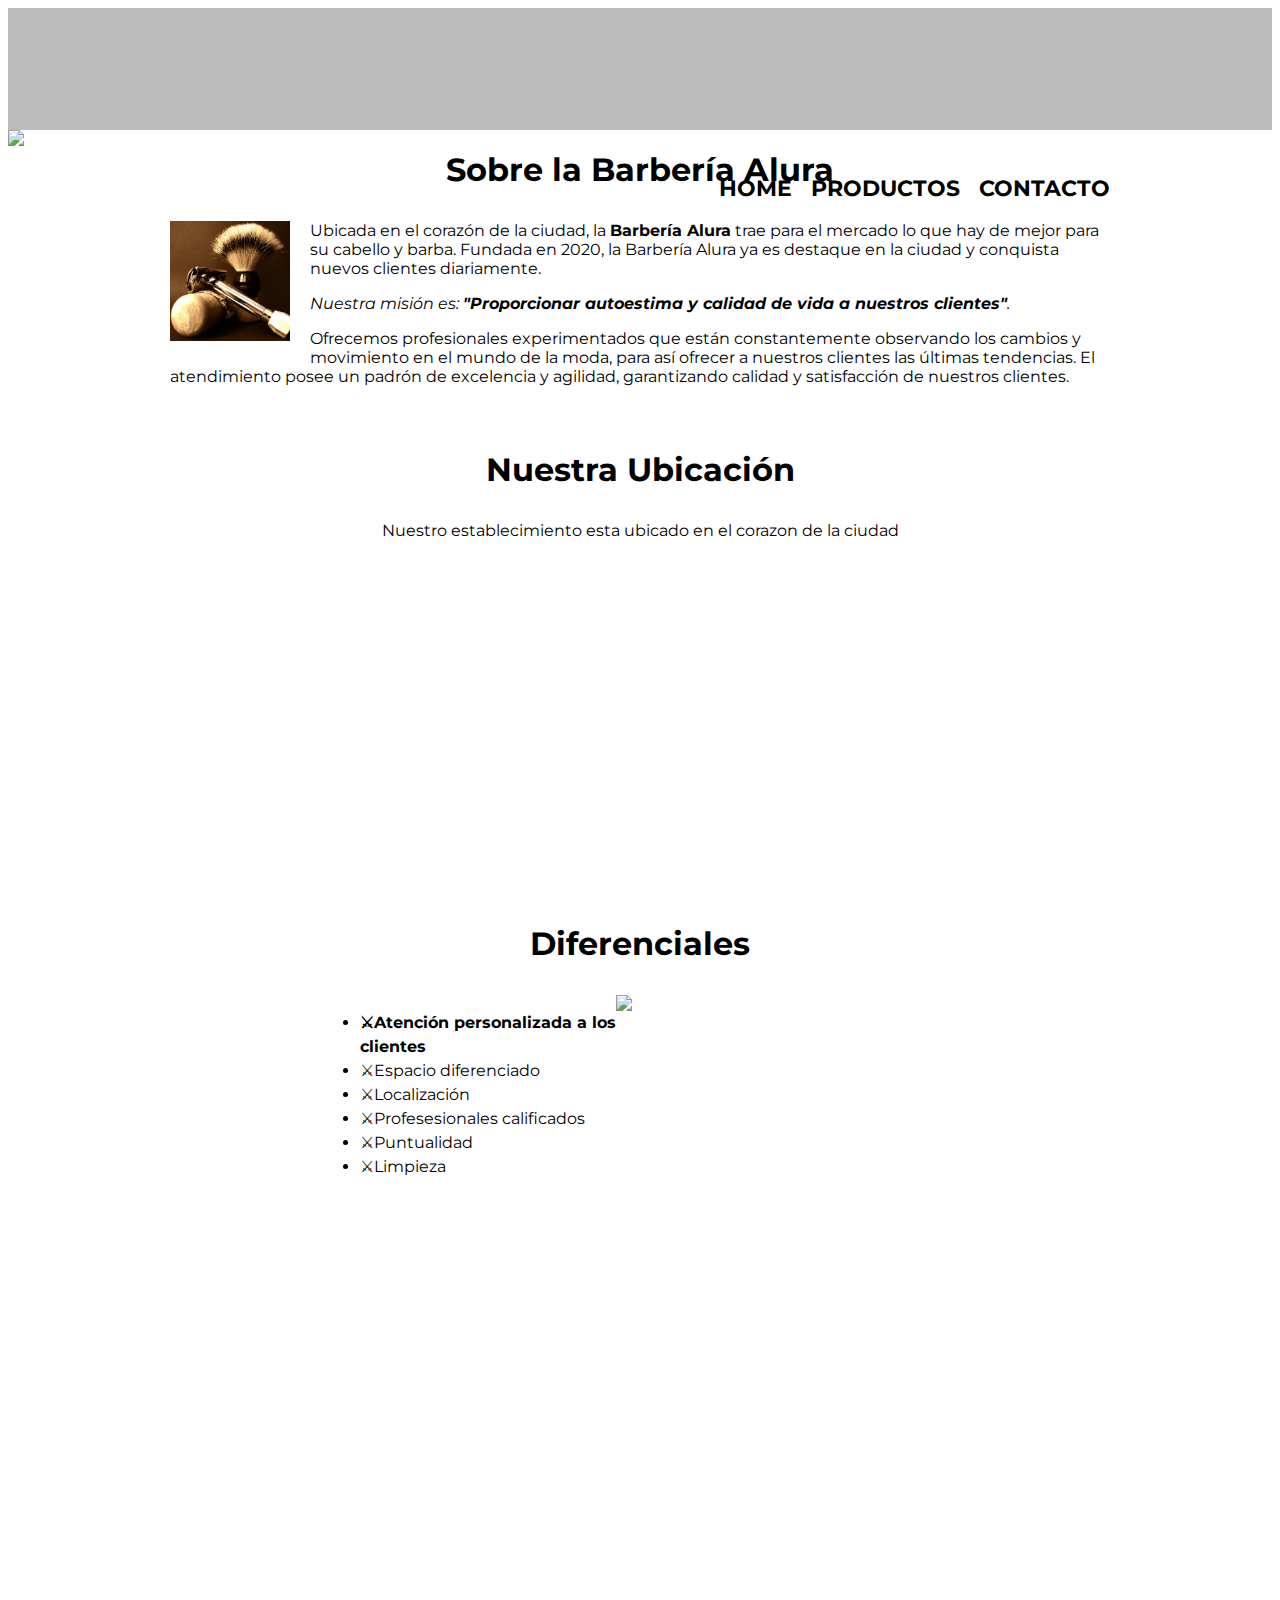
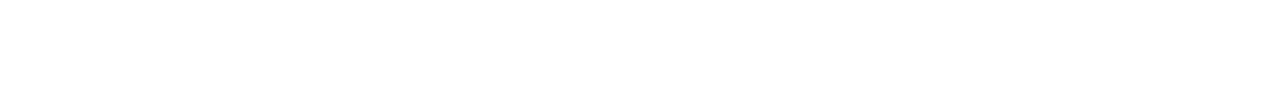
==== index.html @ 5e4b5338 "readactanto pagina principal" ====
<!DOCTYPE html>

<html lang="es">
    
    <head>

        <meta charset="UTF-8"> 
        <title>Barbería Alura</title>
        <link rel="stylesheet" href="reset.css">
        <link rel="stylesheet" href="style.css">
        <link rel="preconnect" href="https://fonts.googleapis.com">
        <link rel="preconnect" href="https://fonts.gstatic.com" crossorigin>
        <link href="https://fonts.googleapis.com/css2?family=Montserrat:wght@300&display=swap" rel="stylesheet">
    
    </head>

    <body>

        <header>
            <div class="caja">
                <h1><img src="imagenes/logo.png" alt=""></h1>
                <nav>
                    <ul>
                        <li><a href="index.html">Home</a></li>
                        <li><a href="productos.html">Productos</a> </li>
                        <li><a href="contacto.html">Contacto</a> </li>
                    </ul>
                </nav>
            </div>
        </header>

        <img class="banner" src="banner/banner.jpg">

        <main >
           
            
            <section class="principal">
    
                <h2 class="titulo-principal">Sobre la Barbería Alura</h2>
                
                <img src="imagenes/utensilios[1].jpg" alt="utensilios de barberia" class="utensilios">

                <p>Ubicada en el corazón de la ciudad, la <strong>Barbería Alura</strong> trae para el mercado lo que hay de mejor para su cabello y barba. Fundada en 2020, la Barbería Alura ya es destaque en la ciudad y conquista nuevos clientes diariamente.</p>
    
                <p id="mision"><em>Nuestra misión es: <strong>"Proporcionar autoestima y calidad de vida a nuestros clientes"</strong>.</em></p>
    
                <p>Ofrecemos profesionales experimentados que están constantemente observando los cambios y movimiento en el mundo de la moda, para así ofrecer a nuestros clientes las últimas tendencias. El atendimiento posee un padrón de excelencia y agilidad, garantizando calidad y satisfacción de nuestros clientes.</p> 
    
            </section>

            <section class="mapa">
                <h3 class="titulo-principal">Nuestra Ubicación</h3>
                <p>Nuestro establecimiento esta ubicado en el corazon de la ciudad</p>
                <iframe src="https://www.google.com/maps/embed?pb=!1m18!1m12!1m3!1d3656.449977468635!2d-46.63452594992071!3d-23.58818986839247!2m3!1f0!2f0!3f0!3m2!1i1024!2i768!4f13.1!3m3!1m2!1s0x94ce5a2b2ed7f3a1%3A0xab35da2f5ca62674!2sCaelum%20-%20Education%20and%20Innovation!5e0!3m2!1ses!2sco!4v1656050622746!5m2!1ses!2sco" width="100%" height="300" style="border:0;" allowfullscreen="" loading="lazy" referrerpolicy="no-referrer-when-downgrade"></iframe>
            </section>
    
            <section class="diferenciales">
    
                <h2 class="titulo-principal">Diferenciales</h2>

                <div class="contenido-dif">
                    <ul class="list-dif">
                        <li class="items">Atención personalizada a los clientes</li>
                        <li class="items">Espacio diferenciado</li>
                        <li class="items">Localización</li>
                        <li class="items">Profesesionales calificados</li>
                        <li class="items">Puntualidad </li>
                        <li class="items">Limpieza</li>
                    </ul><img src="diferenciales/diferenciales.jpg" class="imagenDiferenciales">
                </div>
            </section>

            <div class="video">
                <iframe width="560" height="315" src="https://www.youtube.com/embed/8pWtdanVz3I" title="YouTube video player" frameborder="0" allow="accelerometer; autoplay; clipboard-write; encrypted-media; gyroscope; picture-in-picture" allowfullscreen></iframe>

            </div>
        </main>


    <footer>
        <img src="imagenes/logo-blanco.png" alt="">
        <p>
            &copy Copyright Barberí Alura - 2022
        </p>
    </footer>
    </body>
</html>
---- style.css ----
body{
    font-family: 'Montserrat', sans-serif;
}

header{
    background-color: #BBBBBB;
    padding: 20px 0px;
}


.caja{
    position:relative;
    width: 940px;
    margin: 0 auto;
}


nav{
    position:absolute;
    top:110px;
    right:0px;
}

nav li{
    display: inline;
    margin:0 0 0 15px;
}

nav a{
    text-transform: uppercase;
    color:black;
    font-weight: bold;
    font-size: 22px;
    text-decoration: none;
}

nav a:hover{
    color:#C78C19;
    text-decoration: underline;
}

.productos{
    width: 940px;
    margin: 0 auto;
    padding: 50px;
}

.productos li{
    display: inline-block;
    text-align: center;
    width: 30%;
    vertical-align: top;
    margin: 0 1.5%;
    padding: 30px 20px;
    box-sizing: border-box;
    border: 2px solid black;
    border-radius: 10px;
}

.productos li:hover{
    border-color:#C78C19;
}

.productos li:active{
    border-color:green;

}

.productos h2{
    font-size: 30px;
    font-weight: bold;
}

.productos li:hover h2{
    font-size: 33px;
}

.producto-descripcion{
    font-size: 18px;
}

.producto-precio{
    font-size: 20px;
    font-weight: bold;
    margin-top: 10px;
}

footer{
    text-align: center;
    background: url(imagenes/bg.jpg);
    padding: 40px;
    color:white;
}

main{
    width:  940px;
    margin:0 auto;
}

form{
    margin:40px 0px;
}

form label, form legend{
    display:block;
    font-size: 20px;
    margin: 0 0 10px;
}

.input-padron{
    display:block;
    margin: 0 0 20px;
    padding: 10px 25px;
    width: 50%;
}

.checkbox{
    margin: 20px 0;
}

.enviar{
    width: 40%;
    padding: 15px 0px;
    font-size: 18px;
    font-weight: bold;
    color: white;
    background: orange;
    border:none;
    border-radius: 5px;
    transition: 1s all;
    cursor:pointer;
}

.enviar:hover{
    background: darkorange;
    transform: scale(1.2);
}

.banner{
    width: 100%;
}

.titulo-principal{
    text-align: center;
    font-size: 2em;
    margin: 0 0 1em;
    clear:left;
}


.principal p{
    margin: 0 0 1em;
}

.principal strong{
    font-weight: bold;
}

.principal em{
    font-style: italic;
}


.utensilios{
    width: 120px;
    float:left;
    margin-right: 20px;
    margin-bottom: 20px;   
}

.mapa{
    padding: 3em 0;
}

.mapa p{
    margin: 0 0 2em;
    text-align: center;
}

.contenido-dif{
    width: 640px;
    margin: 0 auto;
}

.list-dif{
    width: 40%;
    display:inline-block;
    vertical-align: top;
}

.items{
    line-height: 1.5;
}

.items:first-child{
    font-weight: bold;
}

.items::before{
    content: "⚔";
}

.imagenDiferenciales{
    width: 60%;
}

.video{
    width: 560px;
    margin: 1em auto;
}
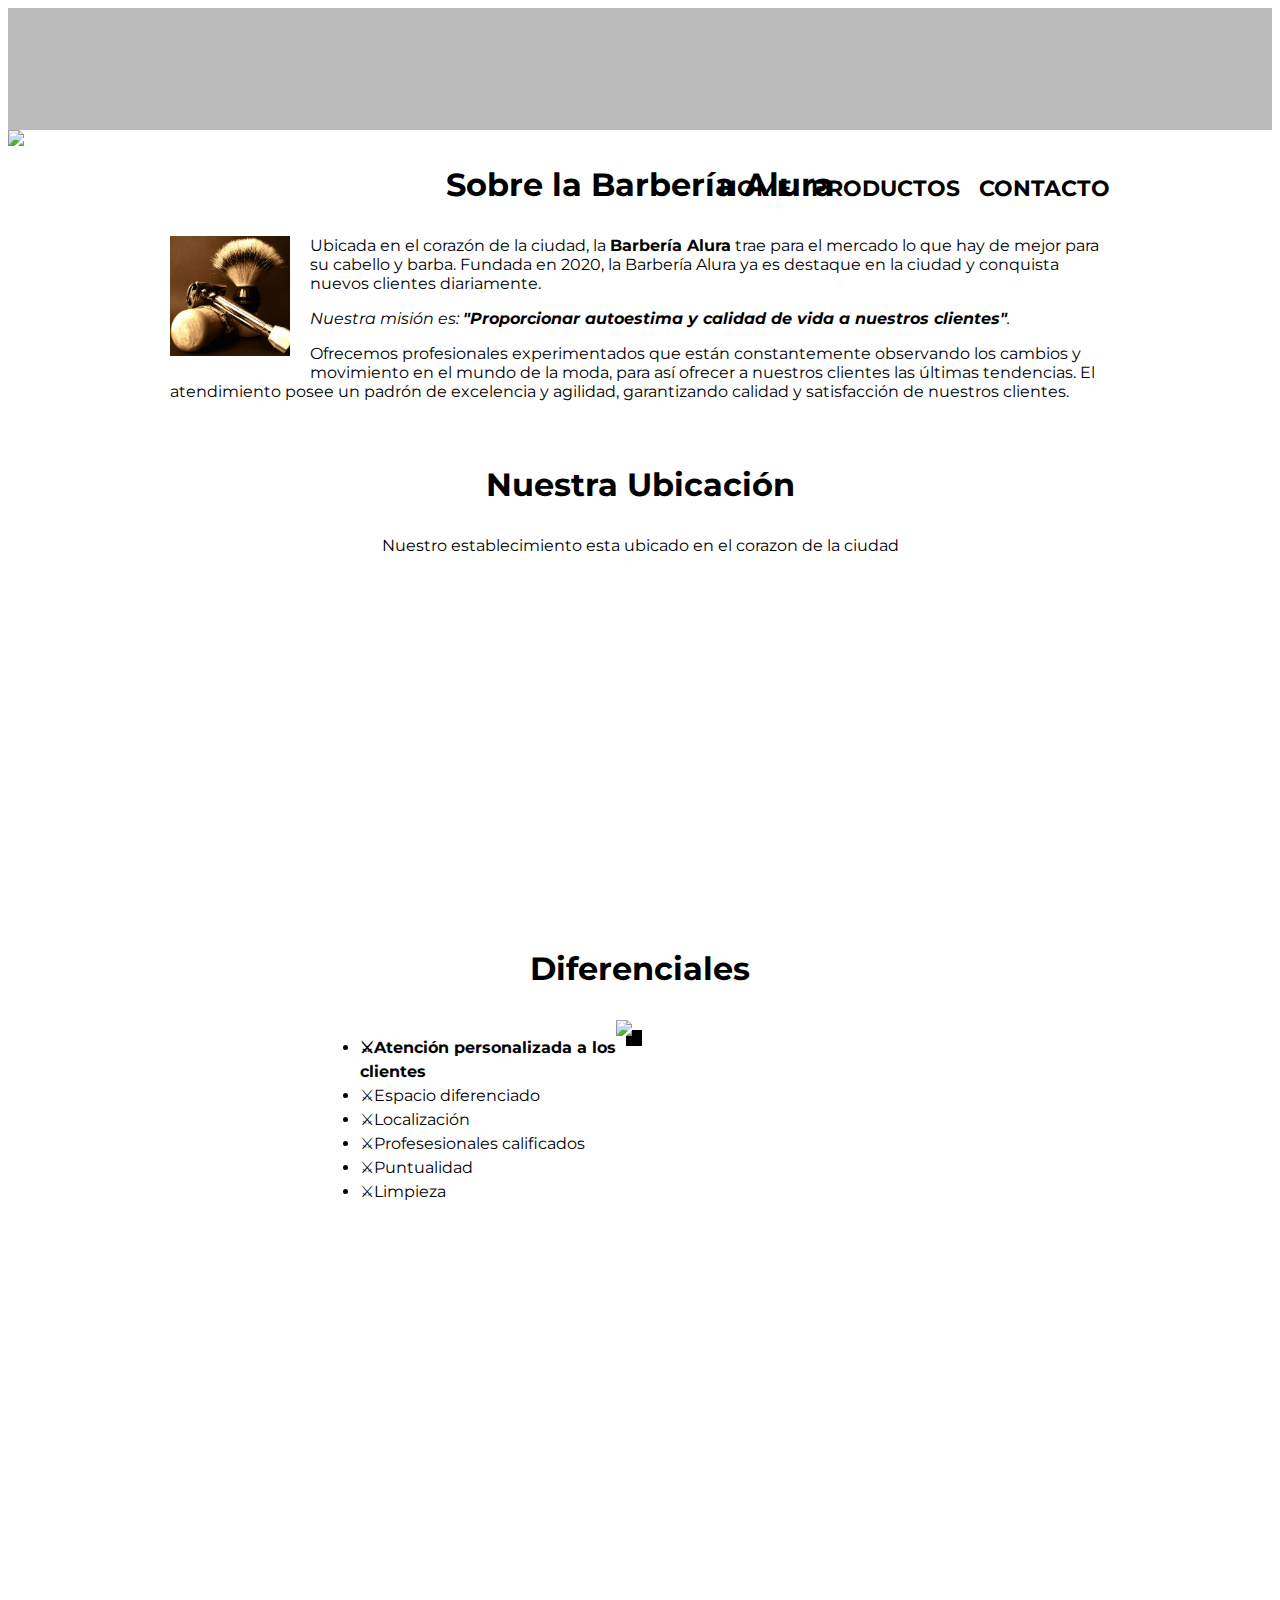
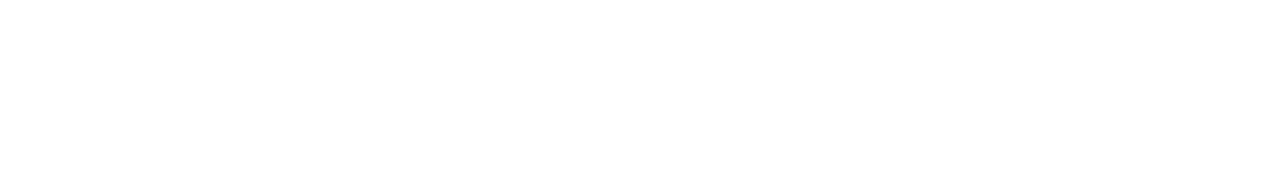
==== commit ef9bf2e7: "cambios" ====
--- a/index.html
+++ b/index.html
@@ -49,9 +49,15 @@
             </section>
 
             <section class="mapa">
-                <h3 class="titulo-principal">Nuestra Ubicación</h3>
+                
+
+                    <h3 class="titulo-principal">Nuestra Ubicación</h3>
                 <p>Nuestro establecimiento esta ubicado en el corazon de la ciudad</p>
+
+                <div class="mapa-contenido">
                 <iframe src="https://www.google.com/maps/embed?pb=!1m18!1m12!1m3!1d3656.449977468635!2d-46.63452594992071!3d-23.58818986839247!2m3!1f0!2f0!3f0!3m2!1i1024!2i768!4f13.1!3m3!1m2!1s0x94ce5a2b2ed7f3a1%3A0xab35da2f5ca62674!2sCaelum%20-%20Education%20and%20Innovation!5e0!3m2!1ses!2sco!4v1656050622746!5m2!1ses!2sco" width="100%" height="300" style="border:0;" allowfullscreen="" loading="lazy" referrerpolicy="no-referrer-when-downgrade"></iframe>
+                </div>
+                
             </section>
     
             <section class="diferenciales">
--- a/style.css
+++ b/style.css
@@ -96,7 +96,7 @@
 
 main{
     width:  940px;
-    margin:0 auto;
+    margin: 15px auto;
 }
 
 form{
@@ -179,6 +179,11 @@
     text-align: center;
 }
 
+.mapa-contenido{
+    width: 940px;
+    margin: 0 auto;
+}
+
 .contenido-dif{
     width: 640px;
     margin: 0 auto;
@@ -202,11 +207,23 @@
     content: "⚔";
 }
 
+.diferenciales{
+    margin: 10px;
+}
+
 .imagenDiferenciales{
-    width: 60%;
+    width: 60%; 
+    transition: 0.500s;
+    box-shadow: 10px 10px #000000;
+}
+
+.imagenDiferenciales:hover{
+    opacity: 0.5;
 }
 
 .video{
     width: 560px;
-    margin: 1em auto;
-}
+    margin: 3em auto;
+}
+
+
